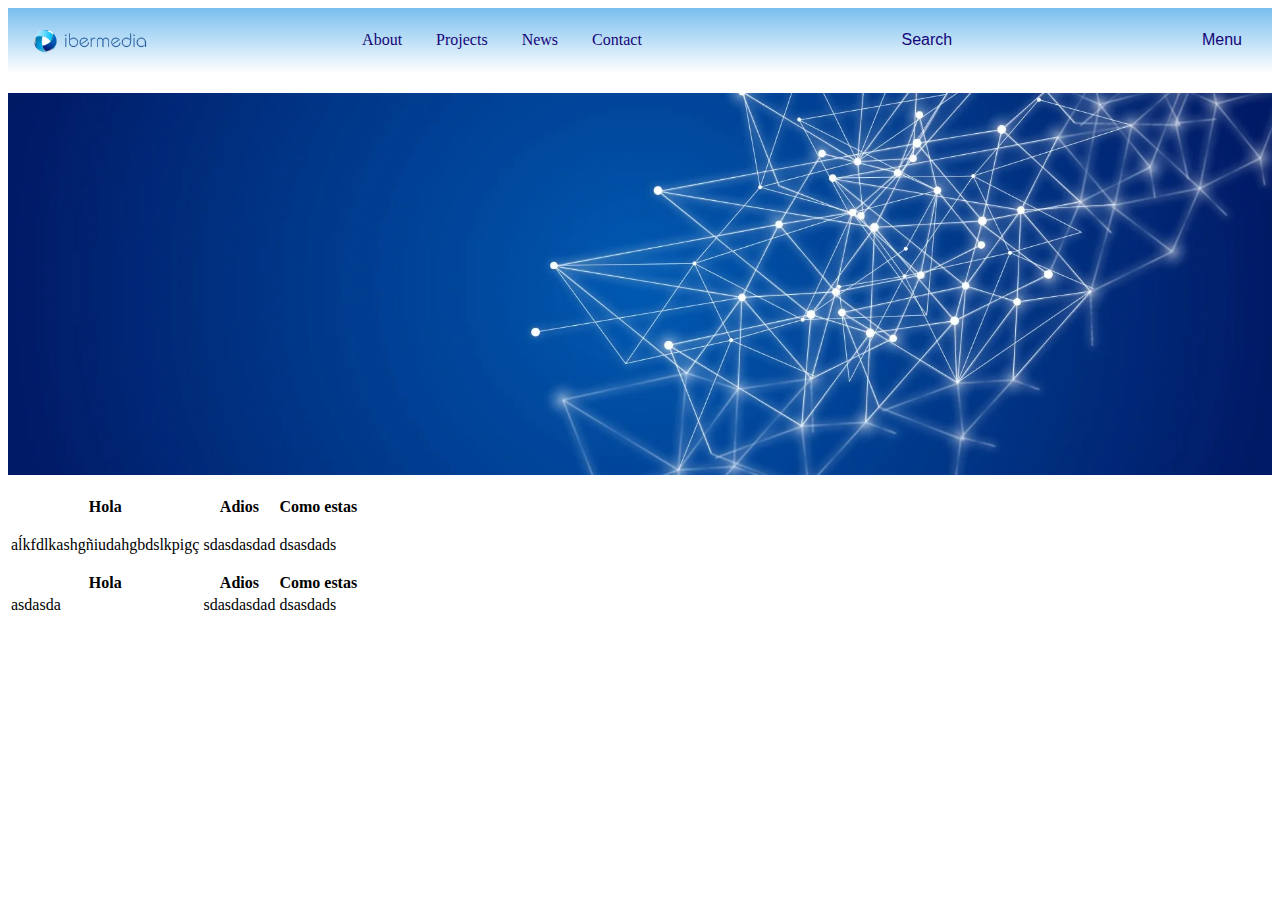
==== Enlaces/index.html @ 5a9114cb "added some stuff" ====
<!DOCTYPE html>
<html lang="en">
<head>
    <meta charset="UTF-8">
    <meta name="viewport" content="width=device-width, initial-scale=1.0">
    <title>Mantenimiento Informatico para empresas Ibermedia</title>
    <link rel="stylesheet" href="../Enlaces/styles.css">
</head>
<body>
  <nav class="mask">
    <img src="../Imagenes/logo2016.png" class="img-logo">
    <ul class="list">
      <li><a href="#">About</a></li>
      <li><a href="#">Projects</a></li>
      <li><a href="#">News</a></li>
      <li><a href="#">Contact</a></li>
    </ul>
    <button class="search">Search</button>
    <button class="menu">Menu</button>
  </nav>
  <img src="../Imagenes/solGlob02.png" alt="">

  <table>
    <tr>
      <th>Hola</th>
      <th>Adios</th>
      <th>Como estas</th>
    </tr>
    <tr>
      <td><p>aĺkfdlkashgñiudahgbdslkpigç</p></td>
      <td>sdasdasdad</td>
      <td>dsasdads</td>
    </tr>
    <tr>
      <th>Hola</th>
      <th>Adios</th>
      <th>Como estas</th>
    </tr>
    <tr>
      <td>asdasda</td>
      <td>sdasdasdad</td>
      <td>dsasdads</td>
    </tr>

  </table>






    
</body>
</html>
---- Enlaces/styles.css ----
.mask {
  background: linear-gradient(to bottom, #79BEEE, white); /* Gradient background */
  padding: 10px;
  display: flex;
  justify-content: space-between;
  align-items: center;
}

.mask a {
  text-decoration: none;
  color: #150578;
  margin-right: 20px;
}

.mask a:hover {
  color: #0E0E52;
  text-decoration: underline;
}

.list {
  list-style-type: none;
  padding: 0;
  margin: 0;
}

.list li {
  display: inline-block;
  margin-right: 10px;
}

.search,
.menu {
  background-color: transparent;
  color: #150578;
  border: none;
  padding: 10px 20px;
  text-align: center;
  text-decoration: none;
  display: inline-block;
  font-size: 16px;
  margin-left: 10px;
}

.search:hover,
.menu:hover {
  background-color: #150578;
}

img {
  display: block;
  margin: 20px auto; /* Centering the image */
  max-width: 100%;
  height: auto;
}


.img-logo {
  display:flex ;
  margin: 10px ;
  max-width: 10%;
}
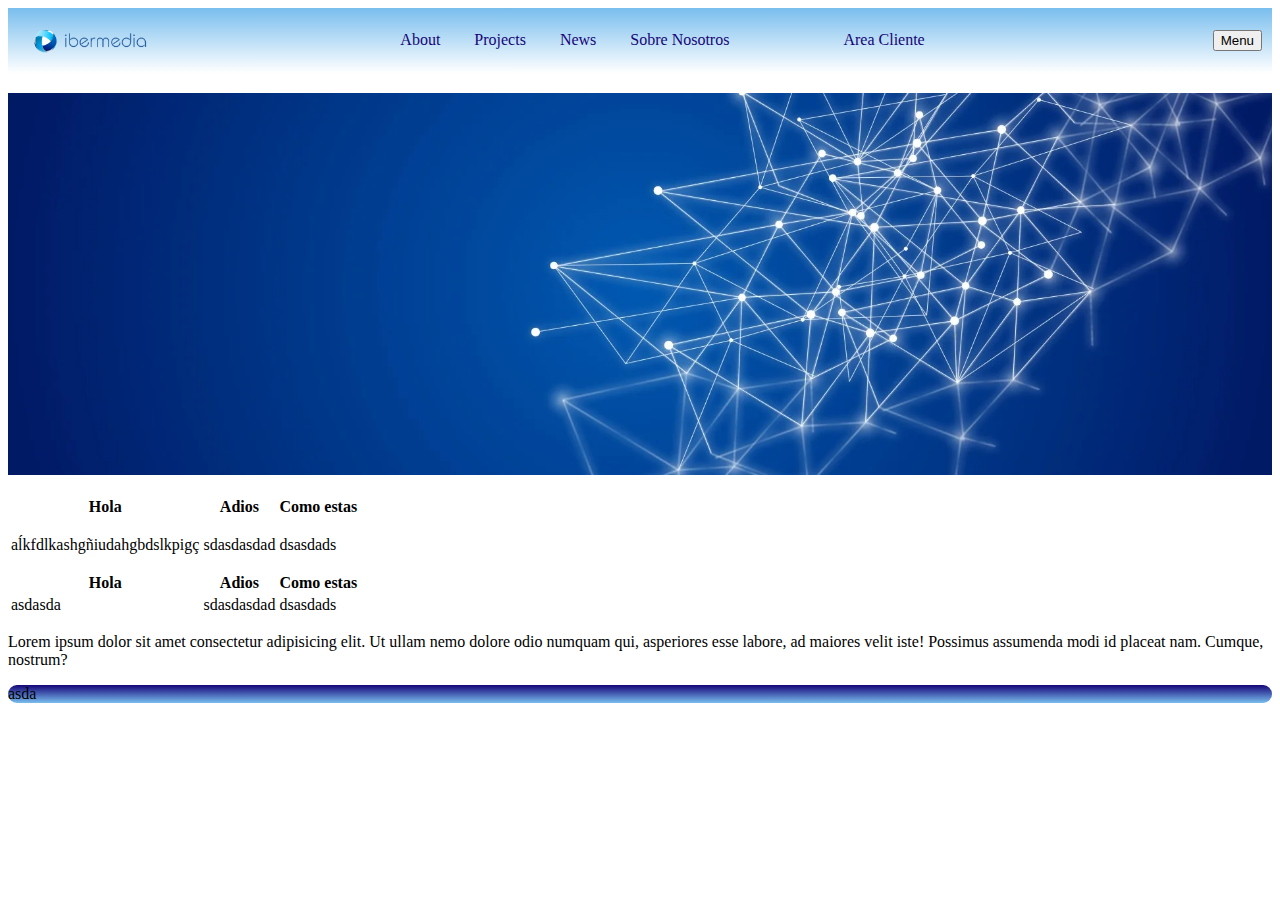
==== commit 8ddac15f: "nose nuevo enlace" ====
--- a/Enlaces/index.html
+++ b/Enlaces/index.html
@@ -13,9 +13,9 @@
       <li><a href="#">About</a></li>
       <li><a href="#">Projects</a></li>
       <li><a href="#">News</a></li>
-      <li><a href="#">Contact</a></li>
+      <li><a href="../Enlaces/sobrenosotros.html">Sobre Nosotros</a></li>
+      <li class="clients"><a href="#">Area Cliente</a></li>
     </ul>
-    <button class="search">Search</button>
     <button class="menu">Menu</button>
   </nav>
   <img src="../Imagenes/solGlob02.png" alt="">
@@ -46,9 +46,13 @@
 
 
 
+  <p>Lorem ipsum dolor sit amet consectetur adipisicing elit. Ut ullam nemo dolore odio numquam qui, asperiores esse labore, ad maiores velit iste! Possimus assumenda modi id placeat nam. Cumque, nostrum?</p>
 
 
+    <footer>
 
-    
+      <p>asda</p>
+
+    </footer>
 </body>
 </html>--- a/Enlaces/styles.css
+++ b/Enlaces/styles.css
@@ -28,8 +28,7 @@
   margin-right: 10px;
 }
 
-.search,
-.menu {
+.clients {
   background-color: transparent;
   color: #150578;
   border: none;
@@ -38,7 +37,7 @@
   text-decoration: none;
   display: inline-block;
   font-size: 16px;
-  margin-left: 10px;
+  margin-left: 60px;
 }
 
 .search:hover,
@@ -60,6 +59,11 @@
   max-width: 10%;
 }
 
+footer{
+  display: block;
+  background: linear-gradient(to top, #79BEEE, #150578 );
+  border-radius: 20px;
+}
 
 
 
